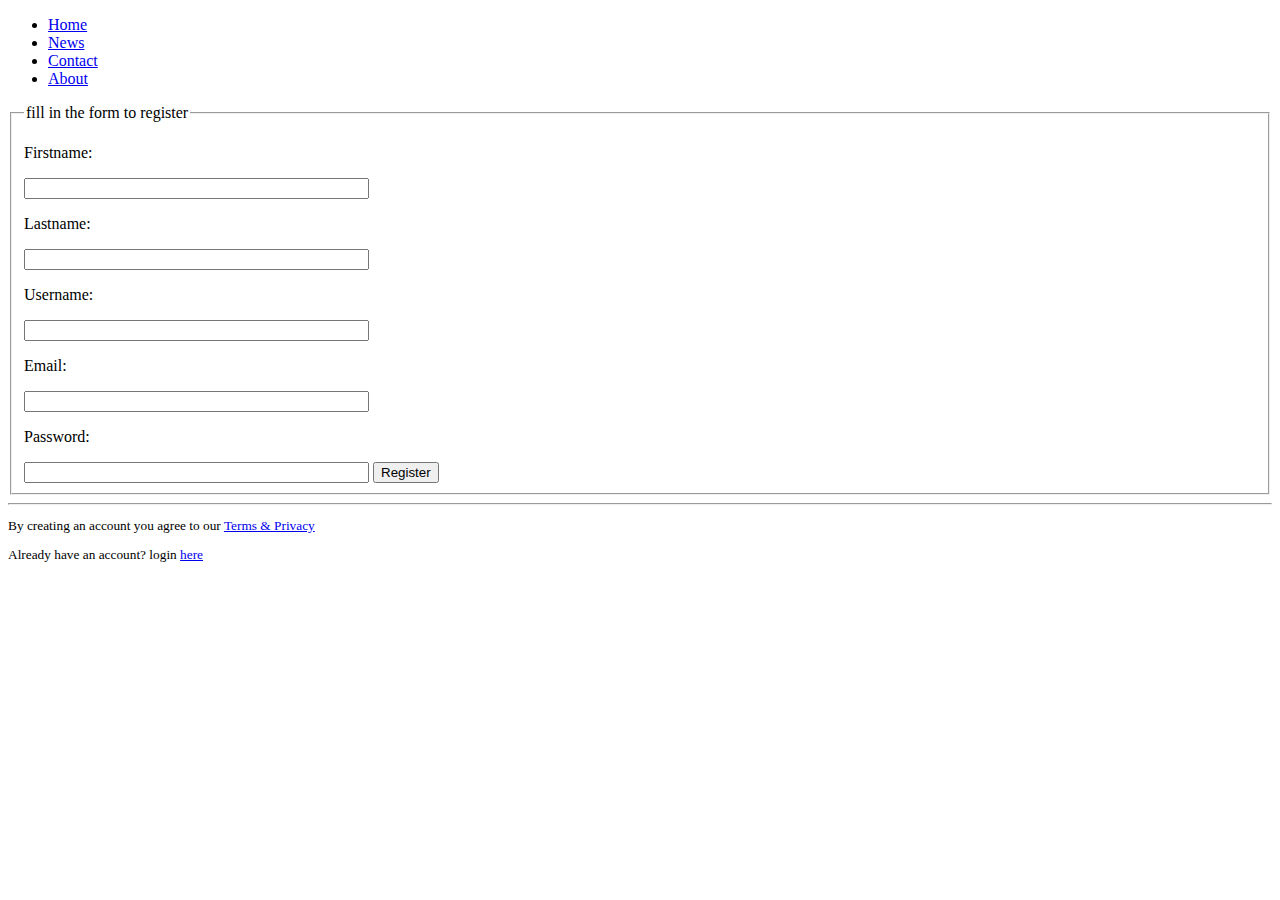
==== index.html @ 7f639322 "User interface" ====
<!DOCTYPE html>
<html lang="en">
    <head>
	    <link rel="stylesheet" type="text/css" href="style.css">
        <meta charset="utf-8">
        <title>MY DIARY</title>
    </head>
<body>
	<ul>
		<li><a href="#">Home</a></li>
		<li><a href="#">News</a></li>
		<li><a href="#">Contact</a></li>
		<li><a href="#">About</a></li>
	</ul>
    <form name = "signup"  action = "?" method = 'post'>
    	<fieldset>
    		<legend>fill in the form to register</legend>
	    <div id = "userinfo">
		    <p>Firstname: </p><input type = "text", name = "firstname" required size = "40">
		    <p>Lastname:</p> <input type = "text", name = "lastname" required size = "40">
		    <p>Username: </p><input type = "text", name = "username" required size = "40">
		    <p>Email:</p> <input type = "email", name = "email" required size = "40">
		    <p>Password: </p><input type = "password", name = "password" required size = "40">
		    <a href = 'login.html' >
				<button class="button" onclick = 'return MyFunction()'>Register</button>
		    </a>
	    </div>
	    </fieldset>
    </form>
	<hr>
	<small>
         <p id = "conditions" class = 'bottom'>By creating an account you agree to our 
     	    <a href="#">
     	        Terms & Privacy
             </a>
        <p class = 'bottom'>Already have an account? login <a href = 'login.html'> here </a></p>
	</small>
	<script type = 'text/javascript'>
		function MyFunction(){
			 if(document.forms['signup']['firstname'].value == ''){
			 	alert('please provide a firstname!');
			 	document.forms['signup']['firstname'].focus();
			 	return false;
			 }
			 if(document.forms['signup']['lastname'].value == ''){
			 	alert('Please provide lastname');
			 	document.forms['signup']['lastname'].focus();
			 	return false;
			 }
			  if(document.forms['signup']['username'].value == ''){
			 	alert('please provide a username!');
			 	document.forms['signup']['username'].focus();
			 	return false;
			 }
			 if(document.forms['signup']['email'].value == ''){
			 	alert('Please provide email');
			 	document.forms['signup']['email'].focus();
			 	return false;
			 }
			 if(document.forms['signup']['password'].value == ''){
			 	alert('please provide a password!');
			 	document.forms['signup']['password'].focus();
			 	return false;
			 }
			 alert('You have successfully created an account')
			 return true;
		}
	</script>
</body>
</html>
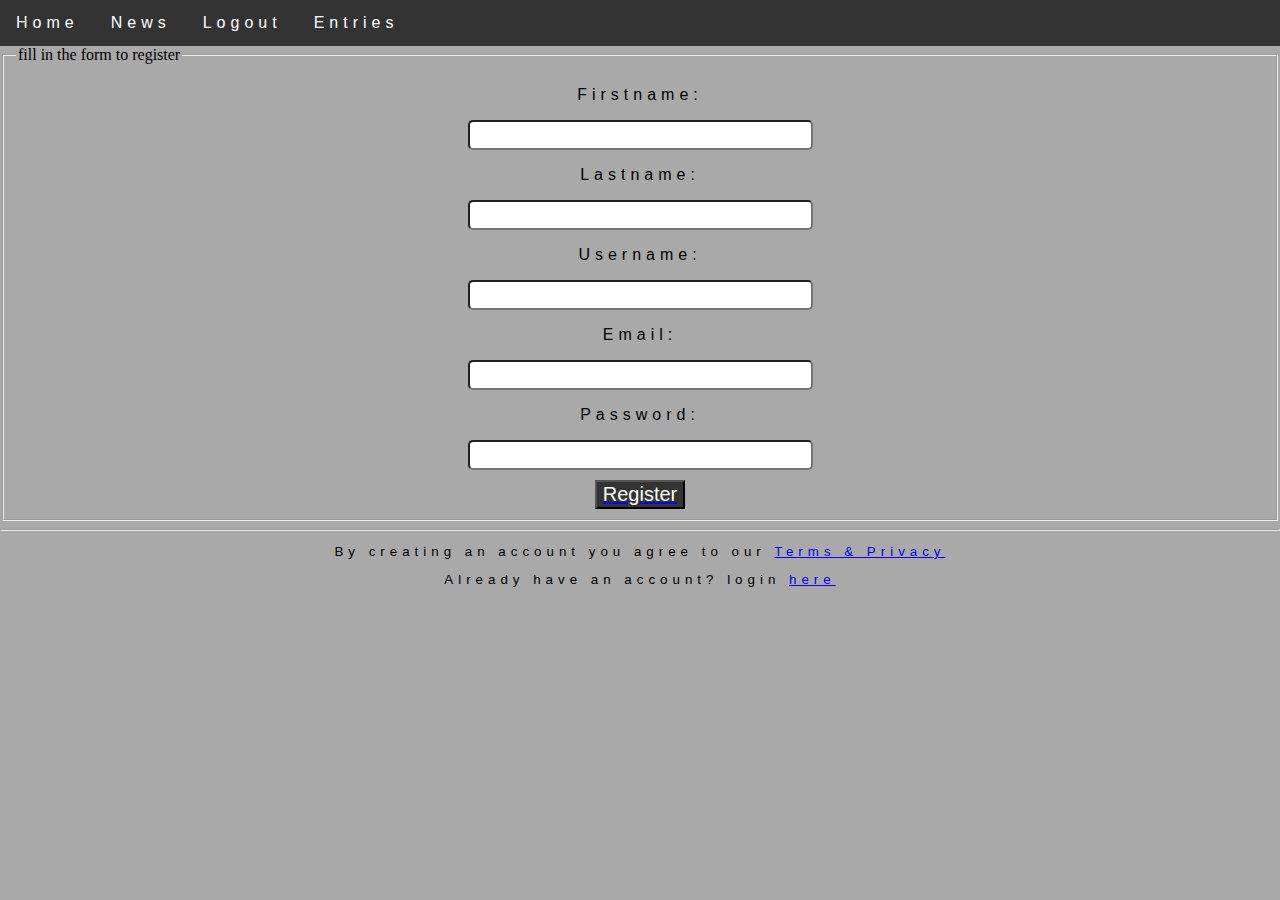
==== commit 9c073f41: "more styling" ====
--- a/index.html
+++ b/index.html
@@ -9,8 +9,8 @@
 	<ul>
 		<li><a href="#">Home</a></li>
 		<li><a href="#">News</a></li>
-		<li><a href="#">Contact</a></li>
-		<li><a href="#">About</a></li>
+		<li><a href="login.html">Logout</a></li>
+		<li><a href="entries.html">Entries</a></li>
 	</ul>
     <form name = "signup"  action = "?" method = 'post'>
     	<fieldset>
--- a/style.css
+++ b/style.css
@@ -0,0 +1,118 @@
+div input {
+	display:block;
+	margin:auto;
+	padding-top: 10px;
+	border-radius:5px;
+
+} 
+
+
+div textarea{
+	display:block;
+	margin:auto;
+	padding-top: 10px;
+	border-radius:5px;
+}
+
+h1{
+	text-align:center;
+	text-decoration:none;
+	font-family:verdana, Geneva, Tahoma, sans-serif;
+	font-size:2vw;
+	background-color:DarkGrey;
+	padding:10px;
+	margin-top:auto;
+}
+
+body{
+	background-color:DarkGray;
+	margin:0;
+}
+
+
+div select {
+	display:block;
+	margin:10px;
+} 
+
+.input{
+	background-color:Black;
+	margin-top:3px
+}
+div p{
+	text-align:center;
+	letter-spacing:5px;
+	font-family:verdana, Geneva, Tahoma, sans-serif;
+
+}
+p{
+	text-align:center;
+	
+}
+#input{
+	margin-bottom:30px;
+}
+
+.button{margin-top:5px;
+		background-color:#333;
+		font-size:20px;
+		display:block;
+		margin:auto;
+		color:white;
+		margin-top:10px
+}
+
+ul {
+    list-style-type: none;
+    margin: 0;
+	padding: 0;
+	overflow: hidden;
+    background-color: #333;
+	
+}
+
+li {
+	display: inline;
+	float:left;
+}
+
+li a {
+    display: block;
+    color: white;
+    text-align: center;
+    padding: 14px 16px;
+	text-decoration: none;
+	font-family:verdana, Geneva, Tahoma, sans-serif;
+	letter-spacing:5px;
+}
+
+.bottom{
+	font-family:verdana, Geneva, Tahoma, sans-serif;
+	letter-spacing:5px;
+}
+
+td{
+	font-family:verdana, Geneva, Tahoma, sans-serif;
+	text-align:left;
+	height: 50px;
+    vertical-align: bottom;
+    border-bottom: 1px solid #ddd;
+}
+
+table {
+    width: 100%;
+}
+
+th {
+    height: 50px;
+    text-align:center;
+    border-bottom: 1px solid #ddd;
+    font-family:verdana, Geneva, Tahoma, sans-serif;
+}
+
+tr:hover {background-color: LightGrey;}
+
+
+
+
+
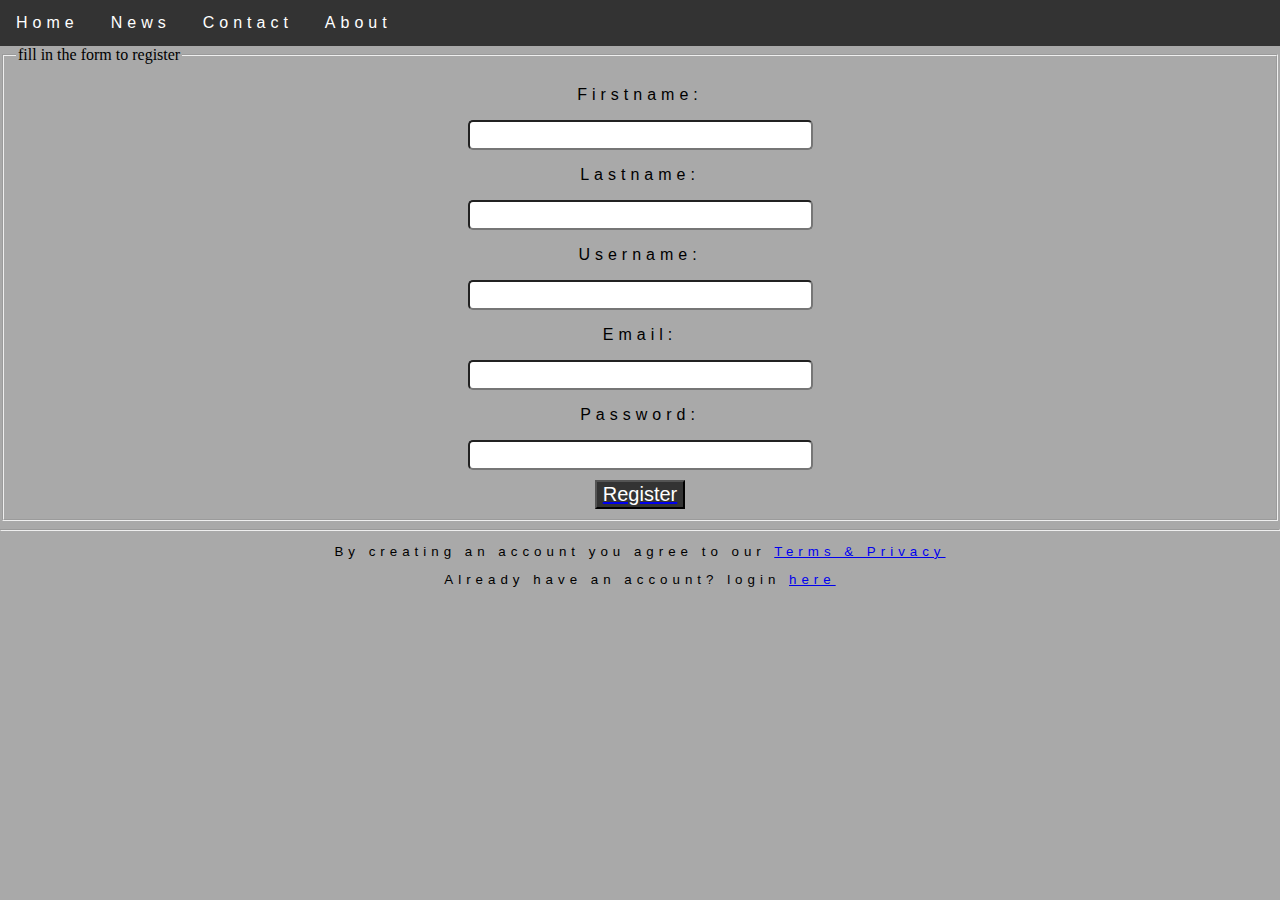
==== commit 394ea8d4: "Merge 7f639322546d1fd23ec7ad1610e4a25959d3556d into f611d73f19444158e2e32f6bdbe42210c2f6a6ca" ====
--- a/index.html
+++ b/index.html
@@ -9,8 +9,8 @@
 	<ul>
 		<li><a href="#">Home</a></li>
 		<li><a href="#">News</a></li>
-		<li><a href="login.html">Logout</a></li>
-		<li><a href="entries.html">Entries</a></li>
+		<li><a href="#">Contact</a></li>
+		<li><a href="#">About</a></li>
 	</ul>
     <form name = "signup"  action = "?" method = 'post'>
     	<fieldset>
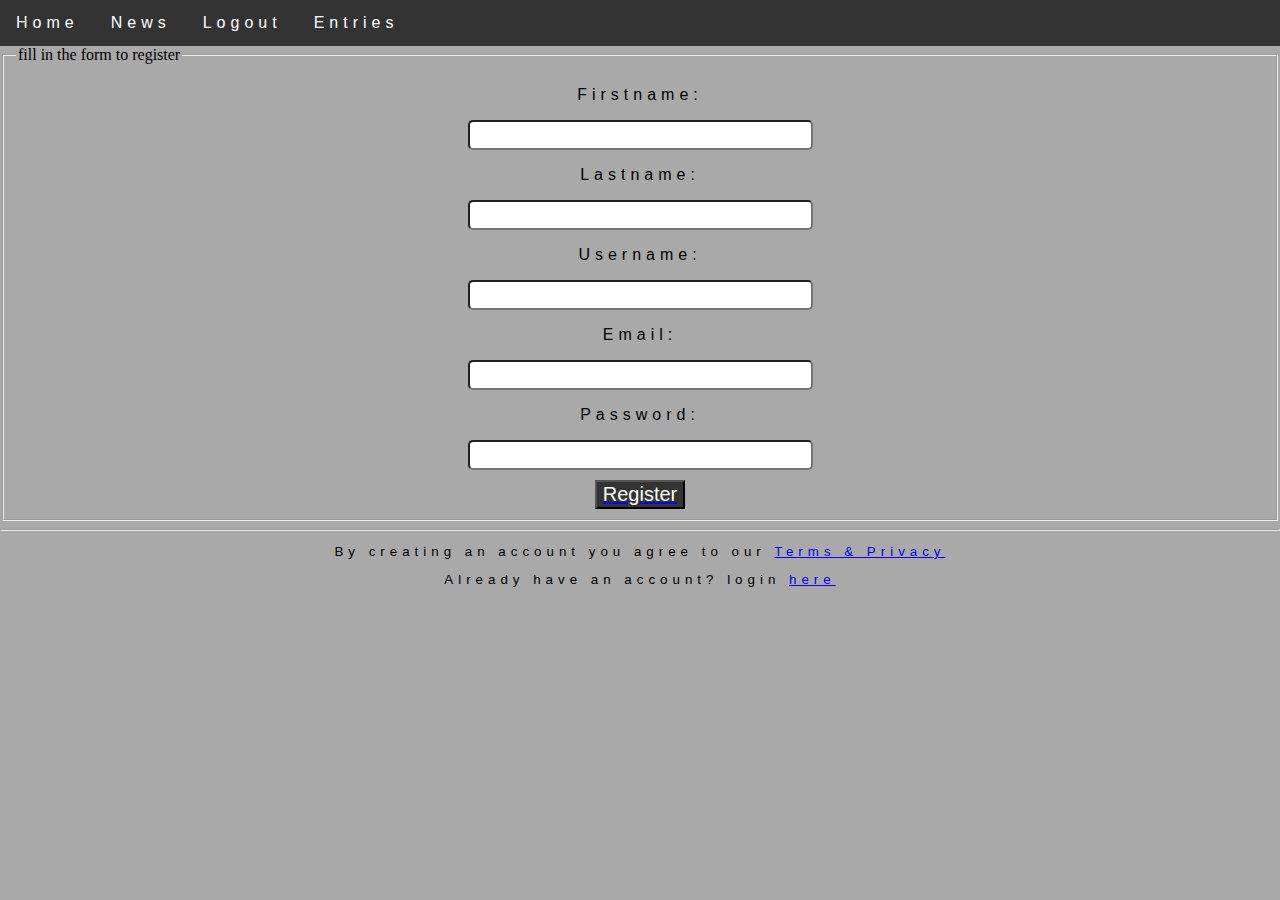
==== commit eacf4e12: "Merge 172635c15b3af30fa1c4ae54b527e7aefc626edf into f611d73f19444158e2e32f6bdbe42210c2f6a6ca" ====
--- a/index.html
+++ b/index.html
@@ -9,8 +9,8 @@
 	<ul>
 		<li><a href="#">Home</a></li>
 		<li><a href="#">News</a></li>
-		<li><a href="#">Contact</a></li>
-		<li><a href="#">About</a></li>
+		<li><a href="login.html">Logout</a></li>
+		<li><a href="entries.html">Entries</a></li>
 	</ul>
     <form name = "signup"  action = "?" method = 'post'>
     	<fieldset>
